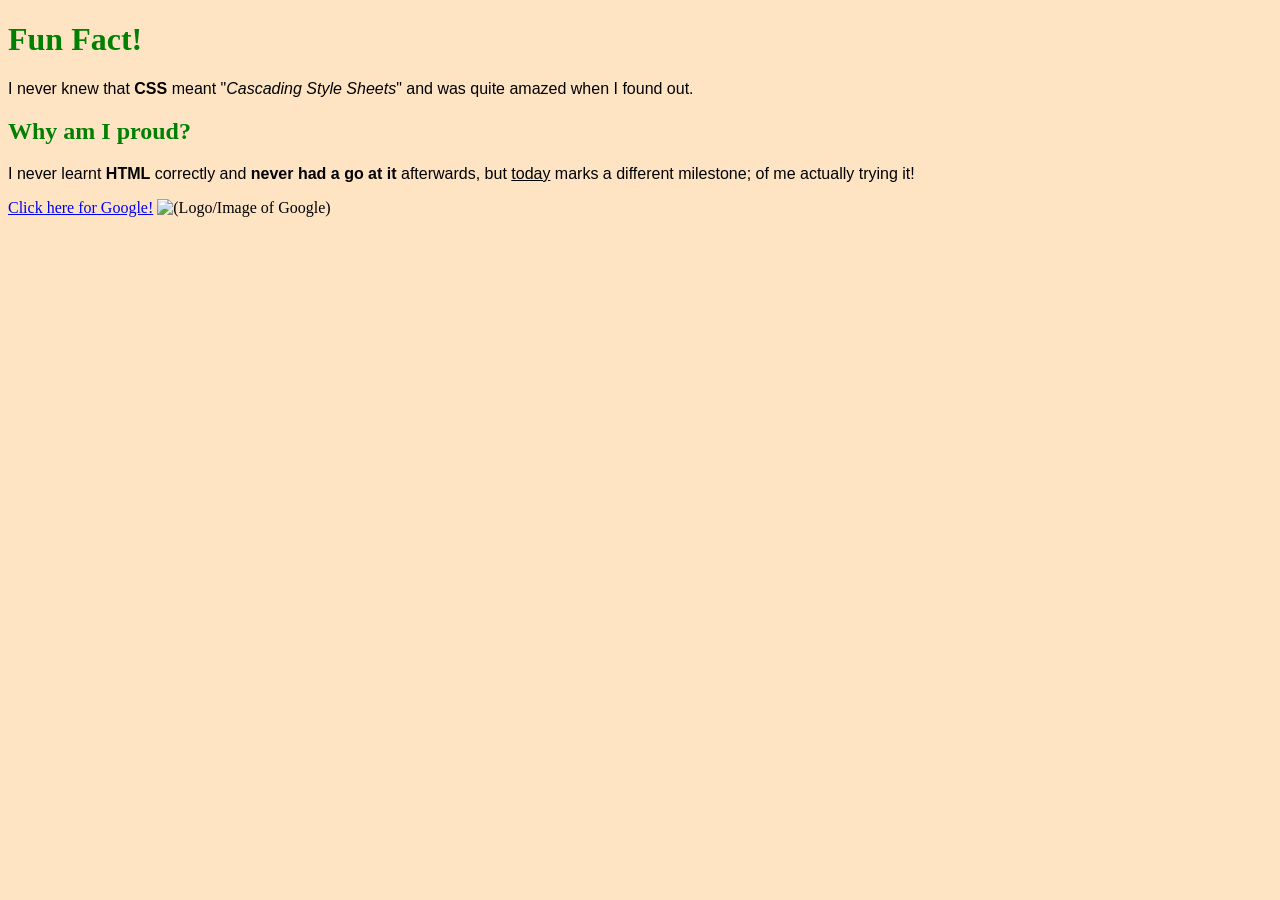
==== Lab3/lab3.html @ 585fb997 "Rename lab3.html to Lab3/lab3.html" ====
<!DOCTYPE html>
<html>
    <head>
        <title>Lab 3 - HTML and CSS</title>
        <style>
        h1 {
            color:green;
            font-family:Tahoma;
        } 
        h2 {
            color:green;
            font-family:Tahoma;
        } 
        p {
            color:black;
            font-family:Arial;
        }
        body {background-color: bisque;}
    </style>
    </head>
    
    <body>
        <h1>Fun Fact!</h1>
        <P>I never knew that <b>CSS</b> meant "<i>Cascading Style Sheets</i>" and was quite amazed when I found out.</P>
        <h2>Why am I proud?</h2>
        <P>I never learnt <b>HTML</b> correctly and <b>never had a go at it</b> afterwards, but <u>today</u> marks a different milestone; of me actually trying it!</P>
        <a href="https://www.google.com">Click here for Google!</a>
    <img src="images/lab3img.png" alt="(Logo/Image of Google)">
    </body>
    
</html>
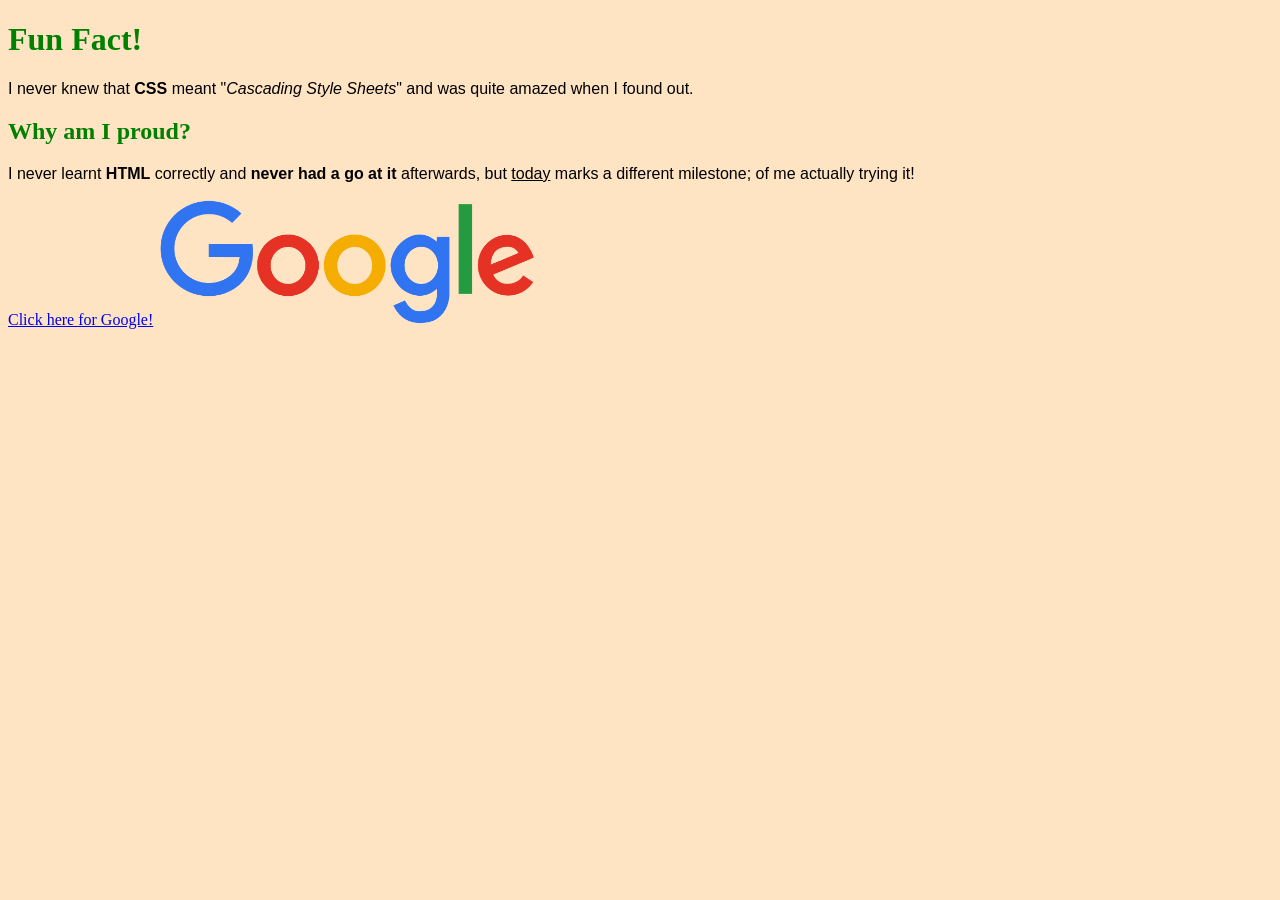
==== commit cd07eae4: "Add image width styling to lab3.html" ====
--- a/Lab3/lab3.html
+++ b/Lab3/lab3.html
@@ -16,6 +16,7 @@
             font-family:Arial;
         }
         body {background-color: bisque;}
+        img {width:30%;}
     </style>
     </head>
     
